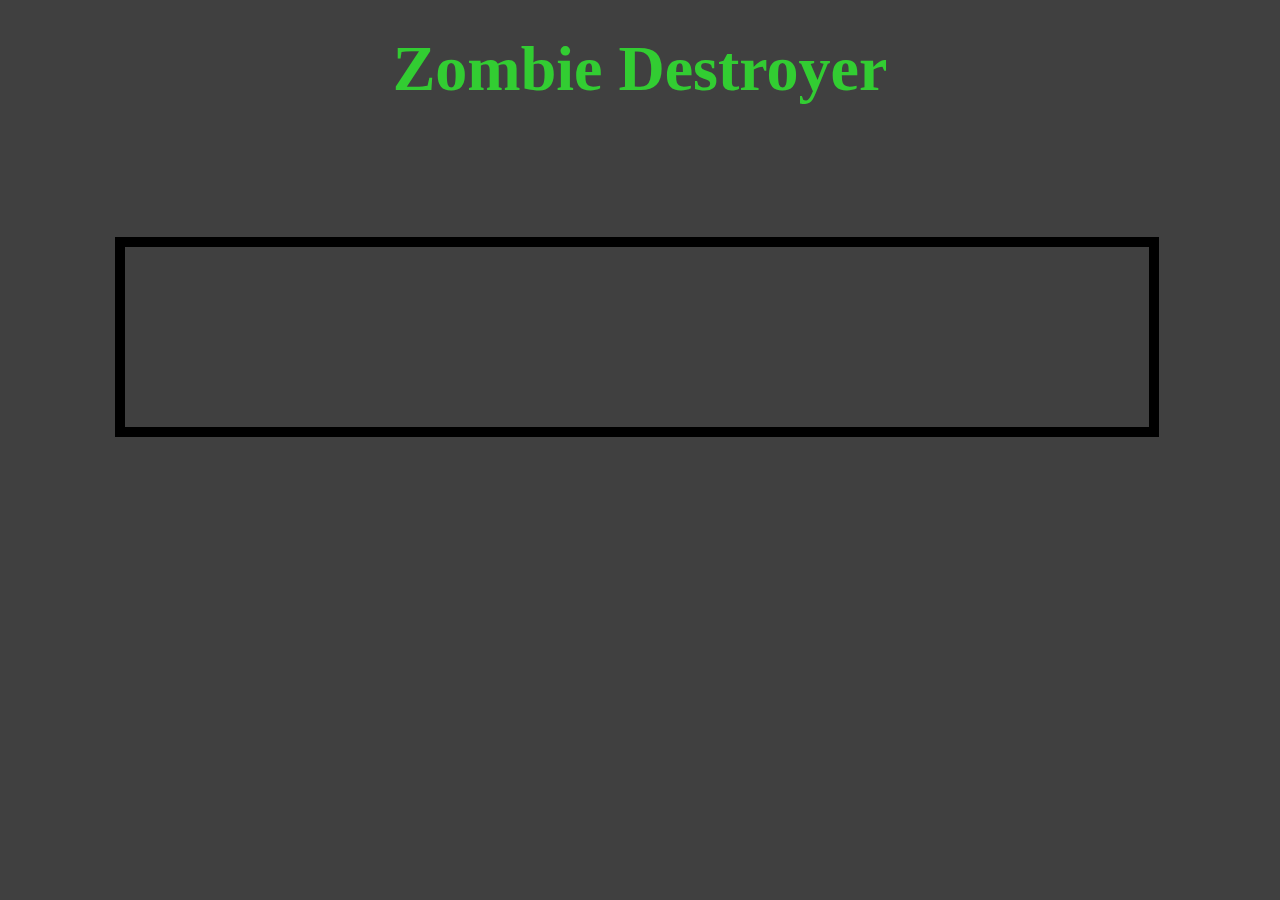
==== index.html @ 207f07b2 "added class to img, adjusted CSS board" ====
<!DOCTYPE html>
<html>
  <head>
    <meta charset="utf-8">
    <title>Zombie Destroyer</title>
    <link rel="stylesheet" href="style.css">
  </head>
  <body>
    <div>
      <h1>Zombie Destroyer</h1>
    </div>
    <board>
      <div class="row1">
        <space class="col-1"></space>
        <space class="col-2"></space>
        <space class="col-3"></space>
        <space class="col-4"></space>
        <space class="col-5"></space>
        <space class="col-6"></space>
        <space class="col-7"></space>
        <space class="col-8"></space>
        <space class="col-9"></space>
        <space class="col-10"></space>
      </div>

      <div class="row2">
        <space class="col-1"></space>
        <space class="col-2"></space>
        <space class="col-3"></space>
        <space class="col-4"></space>
        <space class="col-5"></space>
        <space class="col-6"></space>
        <space class="col-7"></space>
        <space class="col-8"></space>
        <space class="col-9"></space>
        <space class="col-10"></space>
      </div>

      <div class="row3">
        <space class="col-1"></space>
        <space class="col-2"></space>
        <space class="col-3"></space>
        <space class="col-4"></space>
        <space class="col-5"></space>
        <space class="col-6"></space>
        <space class="col-7"></space>
        <space class="col-8"></space>
        <space class="col-9"></space>
        <space class="col-10"></space>
      </div>

      <div class="row4">
        <space class="col-1"></space>
        <space class="col-2"></space>
        <space class="col-3"></space>
        <space class="col-4"></space>
        <space class="col-5"></space>
        <space class="col-6"></space>
        <space class="col-7"></space>
        <space class="col-8"></space>
        <space class="col-9"></space>
        <space class="col-10"></space>
      </div>

      <div class="row5">
        <space class="col-1"></space>
        <space class="col-2"></space>
        <space class="col-3"></space>
        <space class="col-4"></space>
        <space class="col-5"></space>
        <space class="col-6"></space>
        <space class="col-7"></space>
        <space class="col-8"></space>
        <space class="col-9"></space>
        <space class="col-10"></space>
      </div>

      <div class="row6">
        <space class="col-1"></space>
        <space class="col-2"></space>
        <space class="col-3"></space>
        <space class="col-4"></space>
        <space class="col-5"></space>
        <space class="col-6"></space>
        <space class="col-7"></space>
        <space class="col-8"></space>
        <space class="col-9"></space>
        <space class="col-10"></space>
      </div>

      <div class="row7">
        <space class="col-1"></space>
        <space class="col-2"></space>
        <space class="col-3"></space>
        <space class="col-4"></space>
        <space class="col-5"></space>
        <space class="col-6"></space>
        <space class="col-7"></space>
        <space class="col-8"></space>
        <space class="col-9"></space>
        <space class="col-10"></space>
      </div>

      <div class="row8">
        <space class="col-1"></space>
        <space class="col-2"></space>
        <space class="col-3"></space>
        <space class="col-4"></space>
        <space class="col-5"></space>
        <space class="col-6"></space>
        <space class="col-7"></space>
        <space class="col-8"></space>
        <space class="col-9"></space>
        <space class="col-10"></space>
      </div>

      <div class="row9">
        <space class="col-1"></space>
        <space class="col-2"></space>
        <space class="col-3"></space>
        <space class="col-4"></space>
        <space class="col-5"></space>
        <space class="col-6"></space>
        <space class="col-7"></space>
        <space class="col-8"></space>
        <space class="col-9"></space>
        <space class="col-10"></space>
      </div>

      <div class="row10">
        <space class="col-1"></space>
        <space class="col-2"></space>
        <space class="col-3"></space>
        <space class="col-4"></space>
        <space class="col-5"></space>
        <space class="col-6"></space>
        <space class="col-7"></space>
        <space class="col-8"></space>
        <space class="col-9"></space>
        <space class="col-10"></space>
      </div>
    </board>
  </body>
  <script src="main.js"></script>
</html>
---- style.css ----
html {
  background: #404040;
}

body {
  width: 100%;
  height: 100%;
  margin: 0px;
}

h1 {
  width: 50%;
  color: limegreen;
  margin: 0%;
  transform: scale(2);
  text-align: center;
  position: relative;
  left: 25%;
  top: 50px;
}

board {
  width: 80%;
  border: 10px solid black;
  display: inline-block;
  position: relative;
  text-align: center;
  left: 9%;
  top: 200px;
}

space {
  box-sizing: border-box;
  width: 9%;
  height: 10%;
  display: inline-block;
}

img {
  width: 100%;
  height: 100%;
}
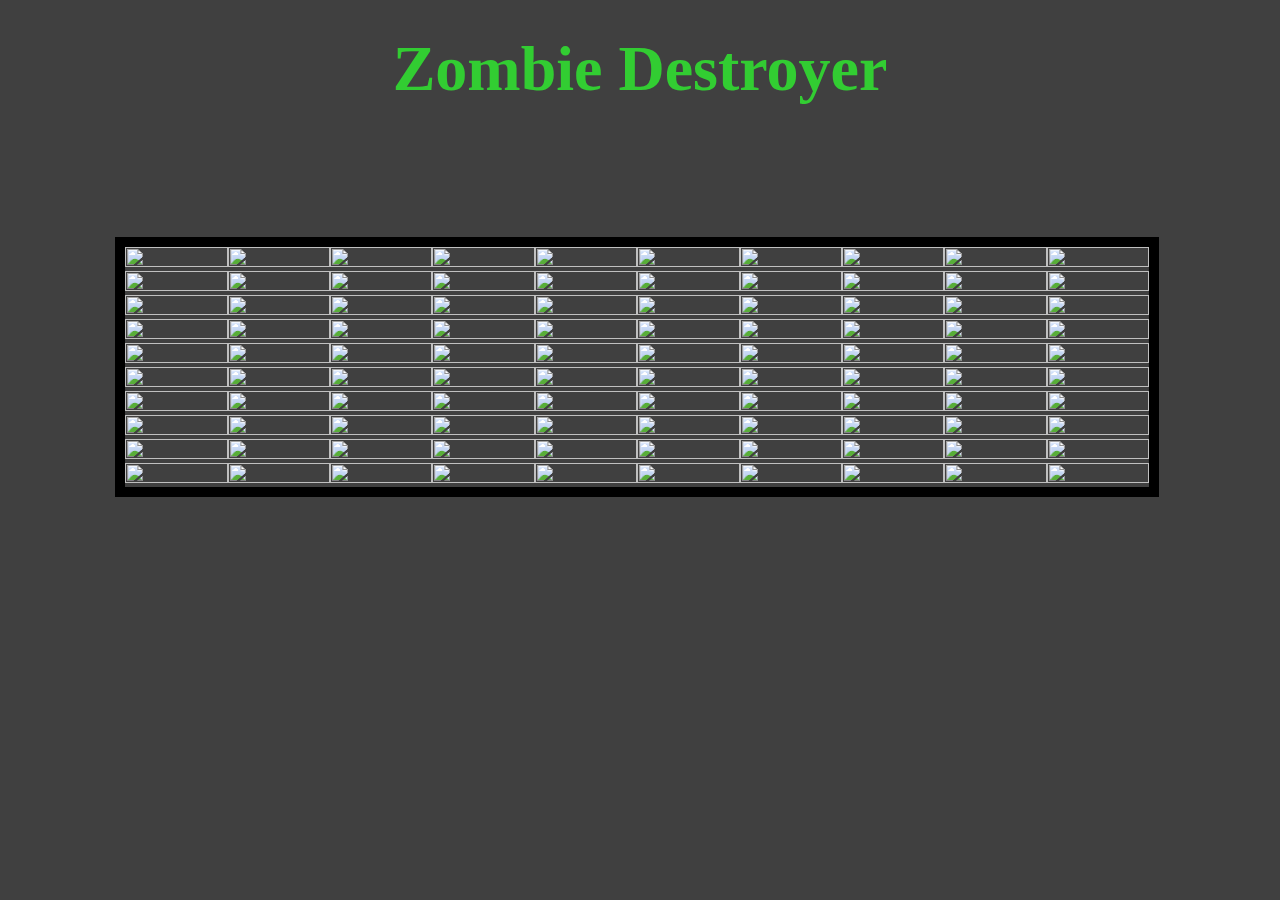
==== commit 375d7593: "fixed space between spaces(not rows yet)" ====
--- a/index.html
+++ b/index.html
@@ -11,133 +11,132 @@
     </div>
     <board>
       <div class="row1">
-        <space class="col-1"></space>
-        <space class="col-2"></space>
-        <space class="col-3"></space>
-        <space class="col-4"></space>
-        <space class="col-5"></space>
-        <space class="col-6"></space>
-        <space class="col-7"></space>
-        <space class="col-8"></space>
-        <space class="col-9"></space>
-        <space class="col-10"></space>
-      </div>
-
-      <div class="row2">
-        <space class="col-1"></space>
-        <space class="col-2"></space>
-        <space class="col-3"></space>
-        <space class="col-4"></space>
-        <space class="col-5"></space>
-        <space class="col-6"></space>
-        <space class="col-7"></space>
-        <space class="col-8"></space>
-        <space class="col-9"></space>
-        <space class="col-10"></space>
+        <space class="col-1"></space><!--
+        --><space class="col-2"></space><!--
+        --><space class="col-3"></space><!--
+        --><space class="col-4"></space><!--
+        --><space class="col-5"></space><!--
+        --><space class="col-6"></space><!--
+        --><space class="col-7"></space><!--
+        --><space class="col-8"></space><!--
+        --><space class="col-9"></space><!--
+        --><space class="col-10"></space>
+      </div><!--
+      --><div class="row2">
+        <space class="col-1"></space><!--
+        --><space class="col-2"></space><!--
+        --><space class="col-3"></space><!--
+        --><space class="col-4"></space><!--
+        --><space class="col-5"></space><!--
+        --><space class="col-6"></space><!--
+        --><space class="col-7"></space><!--
+        --><space class="col-8"></space><!--
+        --><space class="col-9"></space><!--
+        --><space class="col-10"></space>
       </div>
 
       <div class="row3">
-        <space class="col-1"></space>
-        <space class="col-2"></space>
-        <space class="col-3"></space>
-        <space class="col-4"></space>
-        <space class="col-5"></space>
-        <space class="col-6"></space>
-        <space class="col-7"></space>
-        <space class="col-8"></space>
-        <space class="col-9"></space>
-        <space class="col-10"></space>
+        <space class="col-1"></space><!--
+        --><space class="col-2"></space><!--
+        --><space class="col-3"></space><!--
+        --><space class="col-4"></space><!--
+        --><space class="col-5"></space><!--
+        --><space class="col-6"></space><!--
+        --><space class="col-7"></space><!--
+        --><space class="col-8"></space><!--
+        --><space class="col-9"></space><!--
+        --><space class="col-10"></space>
       </div>
 
       <div class="row4">
-        <space class="col-1"></space>
-        <space class="col-2"></space>
-        <space class="col-3"></space>
-        <space class="col-4"></space>
-        <space class="col-5"></space>
-        <space class="col-6"></space>
-        <space class="col-7"></space>
-        <space class="col-8"></space>
-        <space class="col-9"></space>
-        <space class="col-10"></space>
+        <space class="col-1"></space><!--
+        --><space class="col-2"></space><!--
+        --><space class="col-3"></space><!--
+        --><space class="col-4"></space><!--
+        --><space class="col-5"></space><!--
+        --><space class="col-6"></space><!--
+        --><space class="col-7"></space><!--
+        --><space class="col-8"></space><!--
+        --><space class="col-9"></space><!--
+        --><space class="col-10"></space>
       </div>
 
       <div class="row5">
-        <space class="col-1"></space>
-        <space class="col-2"></space>
-        <space class="col-3"></space>
-        <space class="col-4"></space>
-        <space class="col-5"></space>
-        <space class="col-6"></space>
-        <space class="col-7"></space>
-        <space class="col-8"></space>
-        <space class="col-9"></space>
-        <space class="col-10"></space>
+        <space class="col-1"></space><!--
+        --><space class="col-2"></space><!--
+        --><space class="col-3"></space><!--
+        --><space class="col-4"></space><!--
+        --><space class="col-5"></space><!--
+        --><space class="col-6"></space><!--
+        --><space class="col-7"></space><!--
+        --><space class="col-8"></space><!--
+        --><space class="col-9"></space><!--
+        --><space class="col-10"></space>
       </div>
 
       <div class="row6">
-        <space class="col-1"></space>
-        <space class="col-2"></space>
-        <space class="col-3"></space>
-        <space class="col-4"></space>
-        <space class="col-5"></space>
-        <space class="col-6"></space>
-        <space class="col-7"></space>
-        <space class="col-8"></space>
-        <space class="col-9"></space>
-        <space class="col-10"></space>
+        <space class="col-1"></space><!--
+        --><space class="col-2"></space><!--
+        --><space class="col-3"></space><!--
+        --><space class="col-4"></space><!--
+        --><space class="col-5"></space><!--
+        --><space class="col-6"></space><!--
+        --><space class="col-7"></space><!--
+        --><space class="col-8"></space><!--
+        --><space class="col-9"></space><!--
+        --><space class="col-10"></space>
       </div>
 
       <div class="row7">
-        <space class="col-1"></space>
-        <space class="col-2"></space>
-        <space class="col-3"></space>
-        <space class="col-4"></space>
-        <space class="col-5"></space>
-        <space class="col-6"></space>
-        <space class="col-7"></space>
-        <space class="col-8"></space>
-        <space class="col-9"></space>
-        <space class="col-10"></space>
+        <space class="col-1"></space><!--
+        --><space class="col-2"></space><!--
+        --><space class="col-3"></space><!--
+        --><space class="col-4"></space><!--
+        --><space class="col-5"></space><!--
+        --><space class="col-6"></space><!--
+        --><space class="col-7"></space><!--
+        --><space class="col-8"></space><!--
+        --><space class="col-9"></space><!--
+        --><space class="col-10"></space>
       </div>
 
       <div class="row8">
-        <space class="col-1"></space>
-        <space class="col-2"></space>
-        <space class="col-3"></space>
-        <space class="col-4"></space>
-        <space class="col-5"></space>
-        <space class="col-6"></space>
-        <space class="col-7"></space>
-        <space class="col-8"></space>
-        <space class="col-9"></space>
-        <space class="col-10"></space>
+        <space class="col-1"></space><!--
+        --><space class="col-2"></space><!--
+        --><space class="col-3"></space><!--
+        --><space class="col-4"></space><!--
+        --><space class="col-5"></space><!--
+        --><space class="col-6"></space><!--
+        --><space class="col-7"></space><!--
+        --><space class="col-8"></space><!--
+        --><space class="col-9"></space><!--
+        --><space class="col-10"></space>
       </div>
 
       <div class="row9">
-        <space class="col-1"></space>
-        <space class="col-2"></space>
-        <space class="col-3"></space>
-        <space class="col-4"></space>
-        <space class="col-5"></space>
-        <space class="col-6"></space>
-        <space class="col-7"></space>
-        <space class="col-8"></space>
-        <space class="col-9"></space>
-        <space class="col-10"></space>
+        <space class="col-1"></space><!--
+        --><space class="col-2"></space><!--
+        --><space class="col-3"></space><!--
+        --><space class="col-4"></space><!--
+        --><space class="col-5"></space><!--
+        --><space class="col-6"></space><!--
+        --><space class="col-7"></space><!--
+        --><space class="col-8"></space><!--
+        --><space class="col-9"></space><!--
+        --><space class="col-10"></space>
       </div>
 
       <div class="row10">
-        <space class="col-1"></space>
-        <space class="col-2"></space>
-        <space class="col-3"></space>
-        <space class="col-4"></space>
-        <space class="col-5"></space>
-        <space class="col-6"></space>
-        <space class="col-7"></space>
-        <space class="col-8"></space>
-        <space class="col-9"></space>
-        <space class="col-10"></space>
+        <space class="col-1"></space><!--
+        --><space class="col-2"></space><!--
+        --><space class="col-3"></space><!--
+        --><space class="col-4"></space><!--
+        --><space class="col-5"></space><!--
+        --><space class="col-6"></space><!--
+        --><space class="col-7"></space><!--
+        --><space class="col-8"></space><!--
+        --><space class="col-9"></space><!--
+        --><space class="col-10"></space>
       </div>
     </board>
   </body>
--- a/style.css
+++ b/style.css
@@ -29,9 +29,11 @@
   top: 200px;
 }
 
+
+
 space {
   box-sizing: border-box;
-  width: 9%;
+  width: 10%;
   height: 10%;
   display: inline-block;
 }
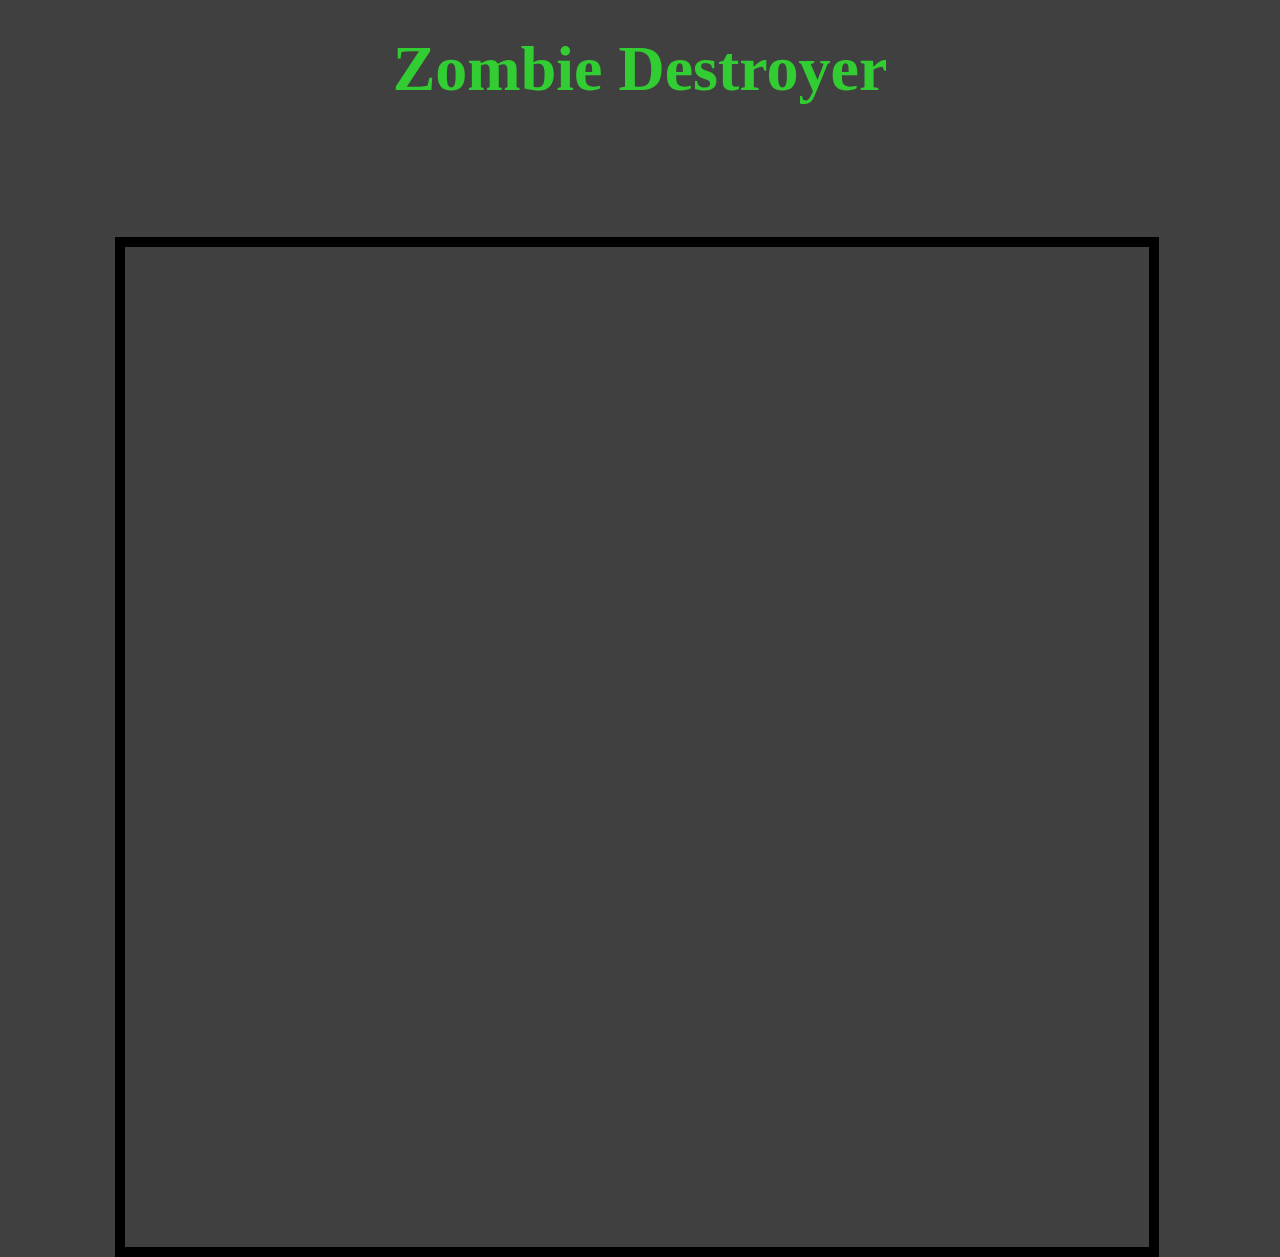
==== commit 79df9272: "new board code, boards array" ====
--- a/index.html
+++ b/index.html
@@ -10,133 +10,133 @@
       <h1>Zombie Destroyer</h1>
     </div>
     <board>
-      <div class="row1">
-        <space class="col-1"></space><!--
-        --><space class="col-2"></space><!--
-        --><space class="col-3"></space><!--
-        --><space class="col-4"></space><!--
-        --><space class="col-5"></space><!--
-        --><space class="col-6"></space><!--
-        --><space class="col-7"></space><!--
-        --><space class="col-8"></space><!--
-        --><space class="col-9"></space><!--
-        --><space class="col-10"></space>
-      </div><!--
-      --><div class="row2">
-        <space class="col-1"></space><!--
-        --><space class="col-2"></space><!--
-        --><space class="col-3"></space><!--
-        --><space class="col-4"></space><!--
-        --><space class="col-5"></space><!--
-        --><space class="col-6"></space><!--
-        --><space class="col-7"></space><!--
-        --><space class="col-8"></space><!--
-        --><space class="col-9"></space><!--
-        --><space class="col-10"></space>
+      <div class="row row1">
+        <space class="col-1"></space>
+        <space class="col-2"></space>
+        <space class="col-3"></space>
+        <space class="col-4"></space>
+        <space class="col-5"></space>
+        <space class="col-6"></space>
+        <space class="col-7"></space>
+        <space class="col-8"></space>
+        <space class="col-9"></space>
+        <space class="col-10"></space>
+      </div>
+      <div class="row row2">
+        <space class="col-1"></space>
+        <space class="col-2"></space>
+        <space class="col-3"></space>
+        <space class="col-4"></space>
+        <space class="col-5"></space>
+        <space class="col-6"></space>
+        <space class="col-7"></space>
+        <space class="col-8"></space>
+        <space class="col-9"></space>
+        <space class="col-10"></space>
       </div>
 
-      <div class="row3">
-        <space class="col-1"></space><!--
-        --><space class="col-2"></space><!--
-        --><space class="col-3"></space><!--
-        --><space class="col-4"></space><!--
-        --><space class="col-5"></space><!--
-        --><space class="col-6"></space><!--
-        --><space class="col-7"></space><!--
-        --><space class="col-8"></space><!--
-        --><space class="col-9"></space><!--
-        --><space class="col-10"></space>
+      <div class="row row3">
+        <space class="col-1"></space>
+        <space class="col-2"></space>
+        <space class="col-3"></space>
+        <space class="col-4"></space>
+        <space class="col-5"></space>
+        <space class="col-6"></space>
+        <space class="col-7"></space>
+        <space class="col-8"></space>
+        <space class="col-9"></space>
+        <space class="col-10"></space>
       </div>
 
-      <div class="row4">
-        <space class="col-1"></space><!--
-        --><space class="col-2"></space><!--
-        --><space class="col-3"></space><!--
-        --><space class="col-4"></space><!--
-        --><space class="col-5"></space><!--
-        --><space class="col-6"></space><!--
-        --><space class="col-7"></space><!--
-        --><space class="col-8"></space><!--
-        --><space class="col-9"></space><!--
-        --><space class="col-10"></space>
+      <div class="row row4">
+        <space class="col-1"></space>
+        <space class="col-2"></space>
+        <space class="col-3"></space>
+        <space class="col-4"></space>
+        <space class="col-5"></space>
+        <space class="col-6"></space>
+        <space class="col-7"></space>
+        <space class="col-8"></space>
+        <space class="col-9"></space>
+        <space class="col-10"></space>
       </div>
 
-      <div class="row5">
-        <space class="col-1"></space><!--
-        --><space class="col-2"></space><!--
-        --><space class="col-3"></space><!--
-        --><space class="col-4"></space><!--
-        --><space class="col-5"></space><!--
-        --><space class="col-6"></space><!--
-        --><space class="col-7"></space><!--
-        --><space class="col-8"></space><!--
-        --><space class="col-9"></space><!--
-        --><space class="col-10"></space>
+      <div class="row row5">
+        <space class="col-1"></space>
+        <space class="col-2"></space>
+        <space class="col-3"></space>
+        <space class="col-4"></space>
+        <space class="col-5"></space>
+        <space class="col-6"></space>
+        <space class="col-7"></space>
+        <space class="col-8"></space>
+        <space class="col-9"></space>
+        <space class="col-10"></space>
       </div>
 
-      <div class="row6">
-        <space class="col-1"></space><!--
-        --><space class="col-2"></space><!--
-        --><space class="col-3"></space><!--
-        --><space class="col-4"></space><!--
-        --><space class="col-5"></space><!--
-        --><space class="col-6"></space><!--
-        --><space class="col-7"></space><!--
-        --><space class="col-8"></space><!--
-        --><space class="col-9"></space><!--
-        --><space class="col-10"></space>
+      <div class="row row6">
+        <space class="col-1"></space>
+        <space class="col-2"></space>
+        <space class="col-3"></space>
+        <space class="col-4"></space>
+        <space class="col-5"></space>
+        <space class="col-6"></space>
+        <space class="col-7"></space>
+        <space class="col-8"></space>
+        <space class="col-9"></space>
+        <space class="col-10"></space>
       </div>
 
-      <div class="row7">
-        <space class="col-1"></space><!--
-        --><space class="col-2"></space><!--
-        --><space class="col-3"></space><!--
-        --><space class="col-4"></space><!--
-        --><space class="col-5"></space><!--
-        --><space class="col-6"></space><!--
-        --><space class="col-7"></space><!--
-        --><space class="col-8"></space><!--
-        --><space class="col-9"></space><!--
-        --><space class="col-10"></space>
+      <div class="row row7">
+        <space class="col-1"></space>
+        <space class="col-2"></space>
+        <space class="col-3"></space>
+        <space class="col-4"></space>
+        <space class="col-5"></space>
+        <space class="col-6"></space>
+        <space class="col-7"></space>
+        <space class="col-8"></space>
+        <space class="col-9"></space>
+        <space class="col-10"></space>
       </div>
 
-      <div class="row8">
-        <space class="col-1"></space><!--
-        --><space class="col-2"></space><!--
-        --><space class="col-3"></space><!--
-        --><space class="col-4"></space><!--
-        --><space class="col-5"></space><!--
-        --><space class="col-6"></space><!--
-        --><space class="col-7"></space><!--
-        --><space class="col-8"></space><!--
-        --><space class="col-9"></space><!--
-        --><space class="col-10"></space>
+      <div class="row row8">
+        <space class="col-1"></space>
+        <space class="col-2"></space>
+        <space class="col-3"></space>
+        <space class="col-4"></space>
+        <space class="col-5"></space>
+        <space class="col-6"></space>
+        <space class="col-7"></space>
+        <space class="col-8"></space>
+        <space class="col-9"></space>
+        <space class="col-10"></space>
       </div>
 
-      <div class="row9">
-        <space class="col-1"></space><!--
-        --><space class="col-2"></space><!--
-        --><space class="col-3"></space><!--
-        --><space class="col-4"></space><!--
-        --><space class="col-5"></space><!--
-        --><space class="col-6"></space><!--
-        --><space class="col-7"></space><!--
-        --><space class="col-8"></space><!--
-        --><space class="col-9"></space><!--
-        --><space class="col-10"></space>
+      <div class="row row9">
+        <space class="col-1"></space>
+        <space class="col-2"></space>
+        <space class="col-3"></space>
+        <space class="col-4"></space>
+        <space class="col-5"></space>
+        <space class="col-6"></space>
+        <space class="col-7"></space>
+        <space class="col-8"></space>
+        <space class="col-9"></space>
+        <space class="col-10"></space>
       </div>
 
-      <div class="row10">
-        <space class="col-1"></space><!--
-        --><space class="col-2"></space><!--
-        --><space class="col-3"></space><!--
-        --><space class="col-4"></space><!--
-        --><space class="col-5"></space><!--
-        --><space class="col-6"></space><!--
-        --><space class="col-7"></space><!--
-        --><space class="col-8"></space><!--
-        --><space class="col-9"></space><!--
-        --><space class="col-10"></space>
+      <div class="row row10">
+        <space class="col-1"></space>
+        <space class="col-2"></space>
+        <space class="col-3"></space>
+        <space class="col-4"></space>
+        <space class="col-5"></space>
+        <space class="col-6"></space>
+        <space class="col-7"></space>
+        <space class="col-8"></space>
+        <space class="col-9"></space>
+        <space class="col-10"></space>
       </div>
     </board>
   </body>
--- a/style.css
+++ b/style.css
@@ -29,13 +29,16 @@
   top: 200px;
 }
 
-
+.row {
+  display: flex;
+  justify-content: center;
+}
 
 space {
   box-sizing: border-box;
   width: 10%;
-  height: 10%;
-  display: inline-block;
+  height: 100px;
+  background-image: url(images/zombieSpace.jpeg);
 }
 
 img {
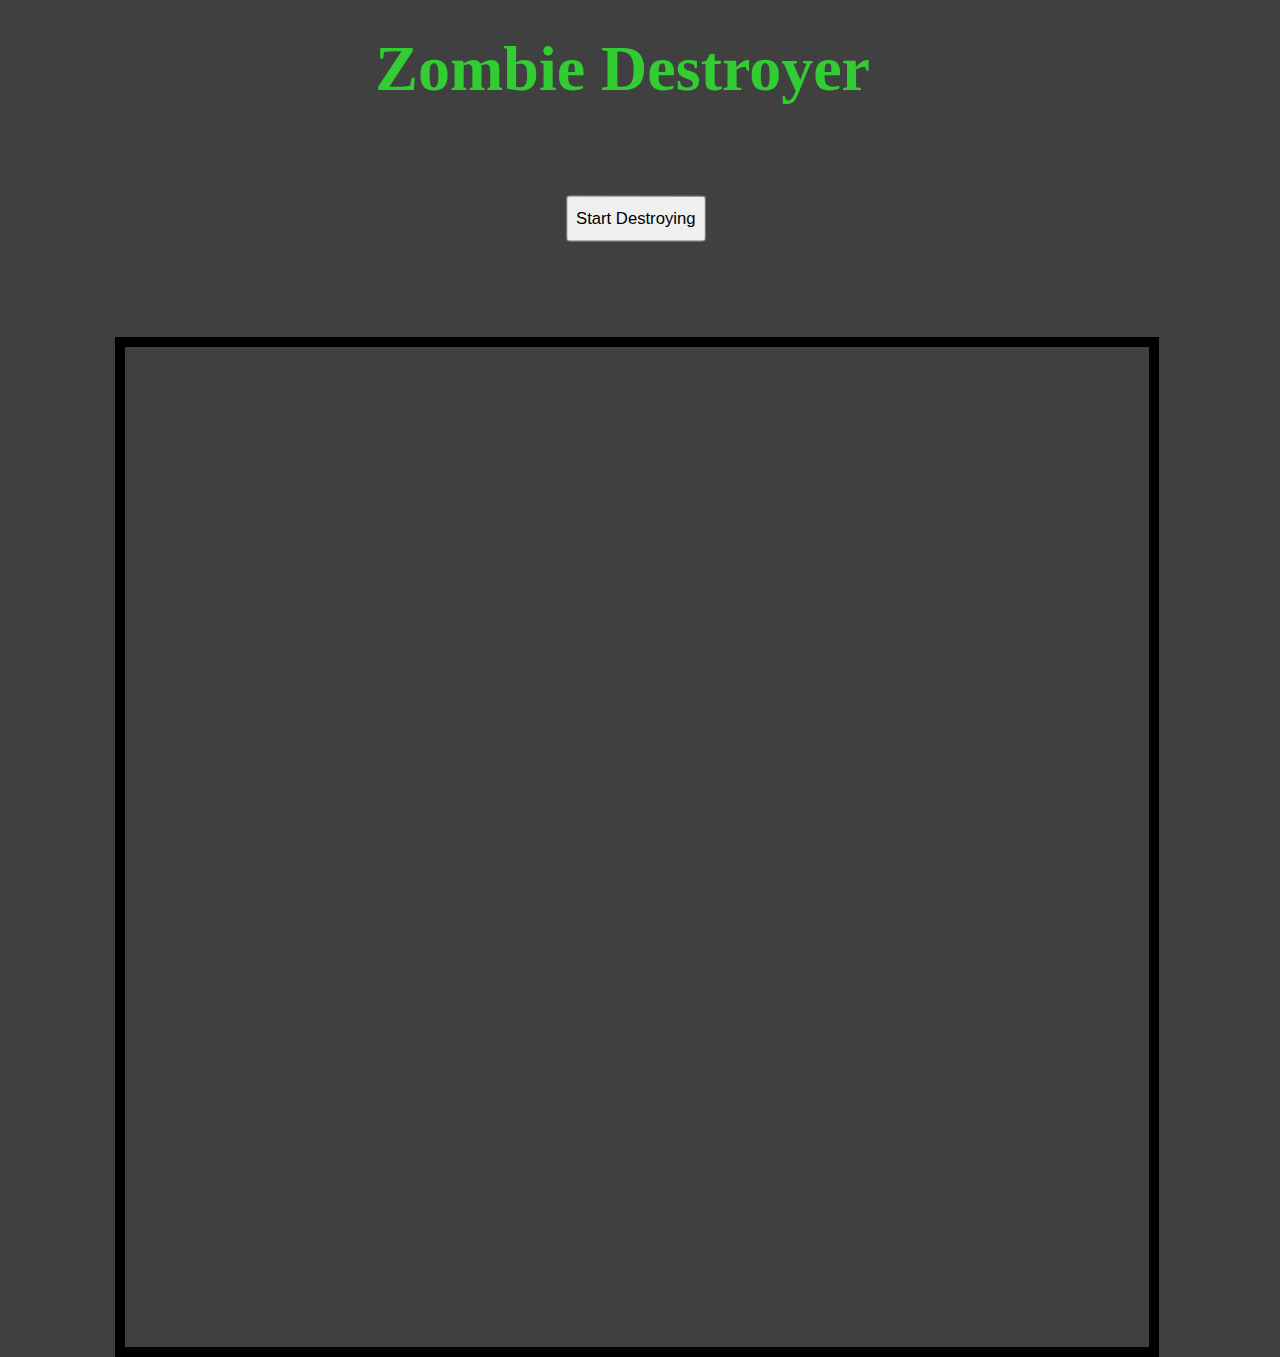
==== commit e079fdc5: "key event listener, fixed arrays." ====
--- a/index.html
+++ b/index.html
@@ -6,139 +6,142 @@
     <link rel="stylesheet" href="style.css">
   </head>
   <body>
-    <div>
+    <div class="heading">
       <h1>Zombie Destroyer</h1>
+      <button type="button" name="Start">Start Destroying</button>
     </div>
     <board>
       <div class="row row1">
-        <space class="col-1"></space>
-        <space class="col-2"></space>
-        <space class="col-3"></space>
-        <space class="col-4"></space>
-        <space class="col-5"></space>
-        <space class="col-6"></space>
-        <space class="col-7"></space>
-        <space class="col-8"></space>
-        <space class="col-9"></space>
-        <space class="col-10"></space>
+        <div id="0-0" class="col"></div>
+        <div id="0-1" class="col"></div>
+        <div id="0-2" class="col"></div>
+        <div id="0-3" class="col"></div>
+        <div id="0-4" class="col"></div>
+        <div id="0-5" class="col"></div>
+        <div id="0-6" class="col"></div>
+        <div id="0-7" class="col"></div>
+        <div id="0-8" class="col"></div>
+        <div id="0-9" class="col"></div>
       </div>
+
       <div class="row row2">
-        <space class="col-1"></space>
-        <space class="col-2"></space>
-        <space class="col-3"></space>
-        <space class="col-4"></space>
-        <space class="col-5"></space>
-        <space class="col-6"></space>
-        <space class="col-7"></space>
-        <space class="col-8"></space>
-        <space class="col-9"></space>
-        <space class="col-10"></space>
+        <div id="1-0" class="col"></div>
+        <div id="1-1" class="col"></div>
+        <div id="1-2" class="col"></div>
+        <div id="1-3" class="col"></div>
+        <div id="1-4" class="col"></div>
+        <div id="1-5" class="col"></div>
+        <div id="1-6" class="col"></div>
+        <div id="1-7" class="col"></div>
+        <div id="1-8" class="col"></div>
+        <div id="1-9" class="col"></div>
       </div>
 
       <div class="row row3">
-        <space class="col-1"></space>
-        <space class="col-2"></space>
-        <space class="col-3"></space>
-        <space class="col-4"></space>
-        <space class="col-5"></space>
-        <space class="col-6"></space>
-        <space class="col-7"></space>
-        <space class="col-8"></space>
-        <space class="col-9"></space>
-        <space class="col-10"></space>
+        <div id="2-0" class="col"></div>
+        <div id="2-1" class="col"></div>
+        <div id="2-2" class="col"></div>
+        <div id="2-3" class="col"></div>
+        <div id="2-4" class="col"></div>
+        <div id="2-5" class="col"></div>
+        <div id="2-6" class="col"></div>
+        <div id="2-7" class="col"></div>
+        <div id="2-8" class="col"></div>
+        <div id="2-9" class="col"></div>
       </div>
 
       <div class="row row4">
-        <space class="col-1"></space>
-        <space class="col-2"></space>
-        <space class="col-3"></space>
-        <space class="col-4"></space>
-        <space class="col-5"></space>
-        <space class="col-6"></space>
-        <space class="col-7"></space>
-        <space class="col-8"></space>
-        <space class="col-9"></space>
-        <space class="col-10"></space>
+        <div id="3-0" class="col"></div>
+        <div id="3-1" class="col"></div>
+        <div id="3-2" class="col"></div>
+        <div id="3-3" class="col"></div>
+        <div id="3-4" class="col"></div>
+        <div id="3-5" class="col"></div>
+        <div id="3-6" class="col"></div>
+        <div id="3-7" class="col"></div>
+        <div id="3-8" class="col"></div>
+        <div id="3-9" class="col"></div>
       </div>
 
       <div class="row row5">
-        <space class="col-1"></space>
-        <space class="col-2"></space>
-        <space class="col-3"></space>
-        <space class="col-4"></space>
-        <space class="col-5"></space>
-        <space class="col-6"></space>
-        <space class="col-7"></space>
-        <space class="col-8"></space>
-        <space class="col-9"></space>
-        <space class="col-10"></space>
+        <div id="4-0" class="col"></div>
+        <div id="4-1" class="col"></div>
+        <div id="4-2" class="col"></div>
+        <div id="4-3" class="col"></div>
+        <div id="4-4" class="col"></div>
+        <div id="4-5" class="col"></div>
+        <div id="4-6" class="col"></div>
+        <div id="4-7" class="col"></div>
+        <div id="4-8" class="col"></div>
+        <div id="4-9" class="col"></div>
       </div>
 
       <div class="row row6">
-        <space class="col-1"></space>
-        <space class="col-2"></space>
-        <space class="col-3"></space>
-        <space class="col-4"></space>
-        <space class="col-5"></space>
-        <space class="col-6"></space>
-        <space class="col-7"></space>
-        <space class="col-8"></space>
-        <space class="col-9"></space>
-        <space class="col-10"></space>
+        <div id="5-0" class="col"></div>
+        <div id="5-1" class="col"></div>
+        <div id="5-2" class="col"></div>
+        <div id="5-3" class="col"></div>
+        <div id="5-4" class="col"></div>
+        <div id="5-5" class="col"></div>
+        <div id="5-6" class="col"></div>
+        <div id="5-7" class="col"></div>
+        <div id="5-8" class="col"></div>
+        <div id="5-9" class="col"></div>
       </div>
 
       <div class="row row7">
-        <space class="col-1"></space>
-        <space class="col-2"></space>
-        <space class="col-3"></space>
-        <space class="col-4"></space>
-        <space class="col-5"></space>
-        <space class="col-6"></space>
-        <space class="col-7"></space>
-        <space class="col-8"></space>
-        <space class="col-9"></space>
-        <space class="col-10"></space>
+        <div id="6-0" class="col"></div>
+        <div id="6-1" class="col"></div>
+        <div id="6-2" class="col"></div>
+        <div id="6-3" class="col"></div>
+        <div id="6-4" class="col"></div>
+        <div id="6-5" class="col"></div>
+        <div id="6-6" class="col"></div>
+        <div id="6-7" class="col"></div>
+        <div id="6-8" class="col"></div>
+        <div id="6-9" class="col"></div>
       </div>
 
       <div class="row row8">
-        <space class="col-1"></space>
-        <space class="col-2"></space>
-        <space class="col-3"></space>
-        <space class="col-4"></space>
-        <space class="col-5"></space>
-        <space class="col-6"></space>
-        <space class="col-7"></space>
-        <space class="col-8"></space>
-        <space class="col-9"></space>
-        <space class="col-10"></space>
+        <div id="7-0" class="col"></div>
+        <div id="7-1" class="col"></div>
+        <div id="7-2" class="col"></div>
+        <div id="7-3" class="col"></div>
+        <div id="7-4" class="col"></div>
+        <div id="7-5" class="col"></div>
+        <div id="7-6" class="col"></div>
+        <div id="7-7" class="col"></div>
+        <div id="7-8" class="col"></div>
+        <div id="7-9" class="col"></div>
       </div>
 
       <div class="row row9">
-        <space class="col-1"></space>
-        <space class="col-2"></space>
-        <space class="col-3"></space>
-        <space class="col-4"></space>
-        <space class="col-5"></space>
-        <space class="col-6"></space>
-        <space class="col-7"></space>
-        <space class="col-8"></space>
-        <space class="col-9"></space>
-        <space class="col-10"></space>
+        <div id="8-0" class="col"></div>
+        <div id="8-1" class="col"></div>
+        <div id="8-2" class="col"></div>
+        <div id="8-3" class="col"></div>
+        <div id="8-4" class="col"></div>
+        <div id="8-5" class="col"></div>
+        <div id="8-6" class="col"></div>
+        <div id="8-7" class="col"></div>
+        <div id="8-8" class="col"></div>
+        <div id="8-9" class="col"></div>
       </div>
 
       <div class="row row10">
-        <space class="col-1"></space>
-        <space class="col-2"></space>
-        <space class="col-3"></space>
-        <space class="col-4"></space>
-        <space class="col-5"></space>
-        <space class="col-6"></space>
-        <space class="col-7"></space>
-        <space class="col-8"></space>
-        <space class="col-9"></space>
-        <space class="col-10"></space>
+        <div id="9-0" class="col"></div>
+        <div id="9-1" class="col"></div>
+        <div id="9-2" class="col"></div>
+        <div id="9-3" class="col"></div>
+        <div id="9-4" class="col"></div>
+        <div id="9-5" class="col"></div>
+        <div id="9-6" class="col"></div>
+        <div id="9-7" class="col"></div>
+        <div id="9-8" class="col"></div>
+        <div id="9-9" class="col"></div>
       </div>
     </board>
   </body>
   <script src="main.js"></script>
+  <script src="player.js"></script>
 </html>
--- a/style.css
+++ b/style.css
@@ -8,15 +8,26 @@
   margin: 0px;
 }
 
+.heading {
+  display: flex;
+  justify-content: center;
+}
+
 h1 {
-  width: 50%;
+
   color: limegreen;
   margin: 0%;
   transform: scale(2);
-  text-align: center;
   position: relative;
-  left: 25%;
   top: 50px;
+  left: 3%;
+}
+
+button {
+  transform: scale(1.25);
+  position: relative;
+  top: 200px;
+  right: 10%;
 }
 
 board {
@@ -26,7 +37,7 @@
   position: relative;
   text-align: center;
   left: 9%;
-  top: 200px;
+  top: 300px;
 }
 
 .row {
@@ -34,7 +45,7 @@
   justify-content: center;
 }
 
-space {
+.col {
   box-sizing: border-box;
   width: 10%;
   height: 100px;
@@ -45,3 +56,18 @@
   width: 100%;
   height: 100%;
 }
+
+.player {
+  width: 50px;
+  height: auto;
+  margin-top: 13%;
+}
+
+.zombie {
+  height: 90%;
+  width: 90%;
+  margin-top: 5%;
+  margin-bottom:auto;
+  margin-left: auto;
+  margin-right: auto;
+}
